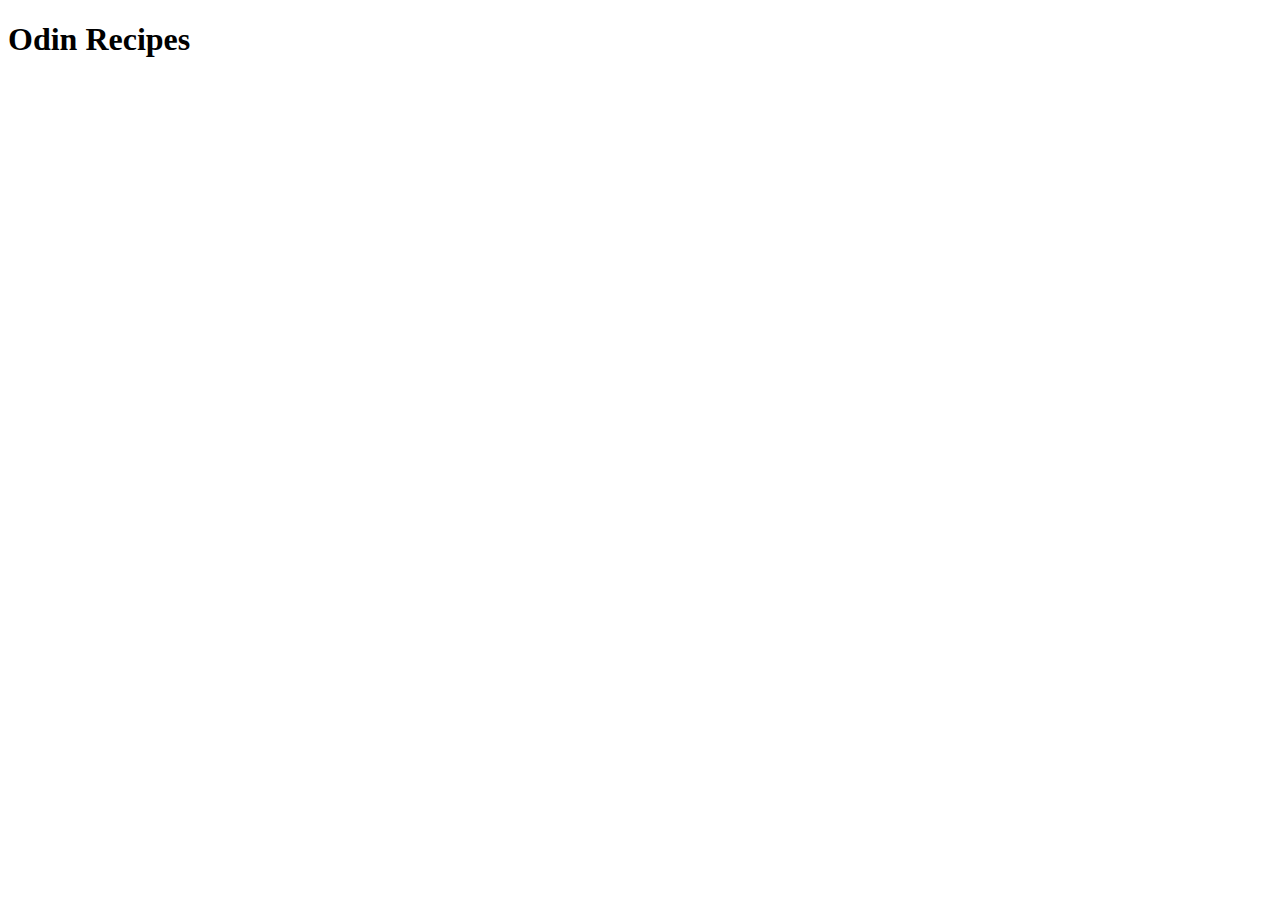
==== index.html @ 0bafbe7a "refactor: add initial structure & add project goal" ====
<!DOCTYPE html>
<html lang="en">
<head>
    <meta charset="UTF-8">
    <meta name="viewport" content="width=device-width, initial-scale=1.0">
    <title>Odin Recipes</title>
</head>
<body>
    <h1>Odin Recipes</h1>
</body>
</html>
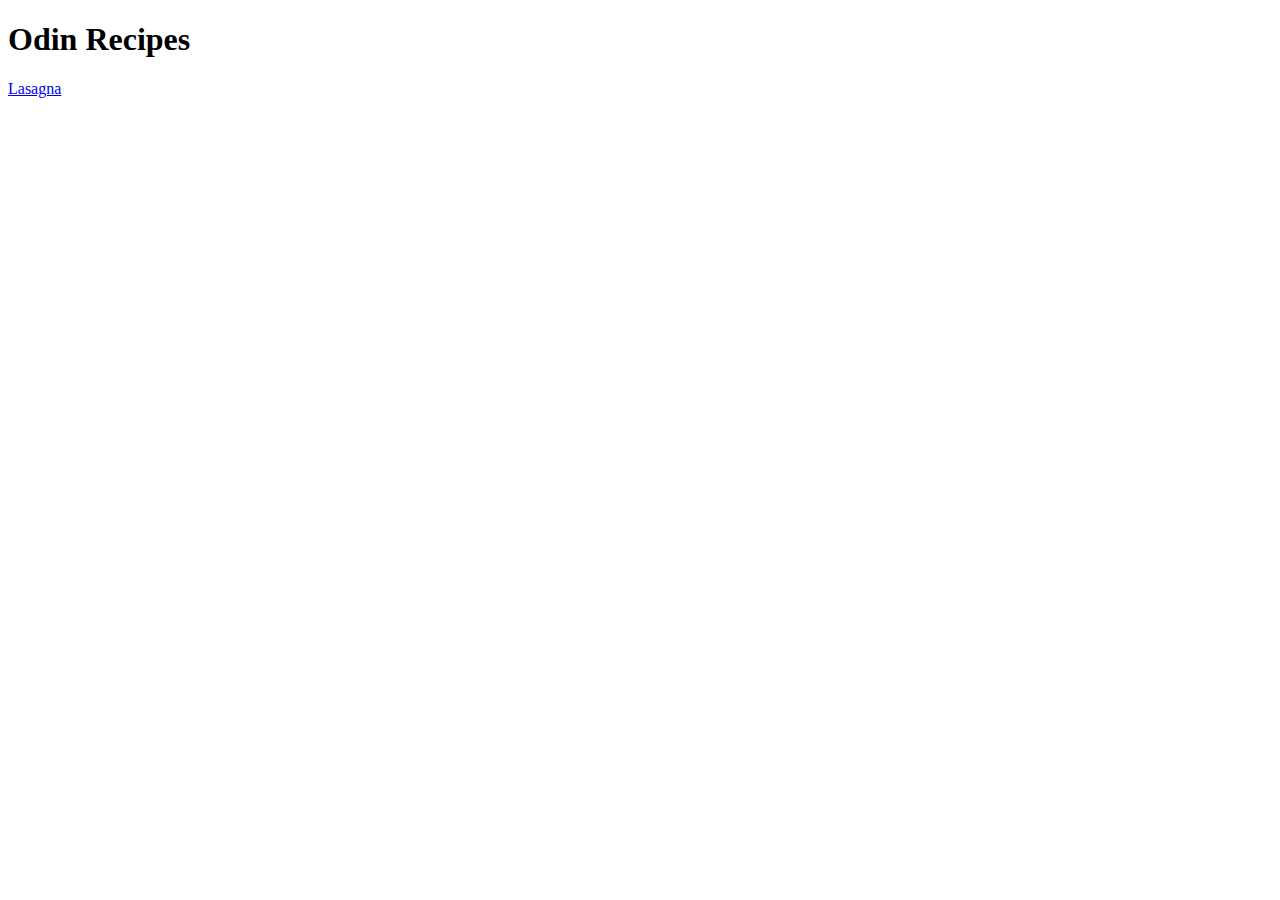
==== commit 421e5ae7: "feat: add lasagna recipe & lasagna image" ====
--- a/index.html
+++ b/index.html
@@ -7,5 +7,6 @@
 </head>
 <body>
     <h1>Odin Recipes</h1>
+    <a href="./recipes/lasagna.html">Lasagna</a>
 </body>
 </html>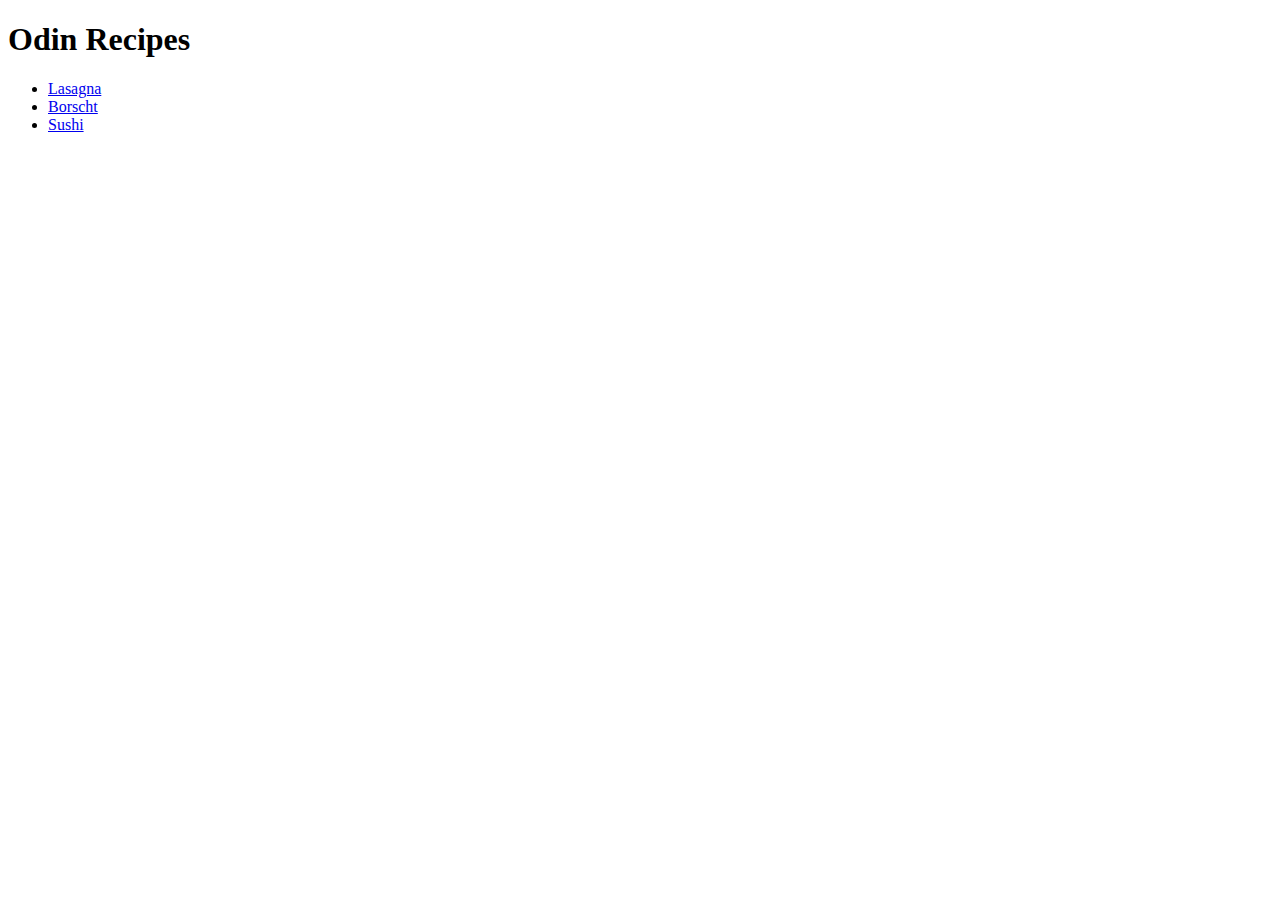
==== commit 6b6945e5: "feat: add two more recipes (borscht & sushi)" ====
--- a/index.html
+++ b/index.html
@@ -7,6 +7,10 @@
 </head>
 <body>
     <h1>Odin Recipes</h1>
-    <a href="./recipes/lasagna.html">Lasagna</a>
+    <ul>
+        <li><a href="./recipes/lasagna.html">Lasagna</a></li>
+        <li><a href="./recipes/borscht.html">Borscht</a></li>
+        <li><a href="./recipes/sushi.html">Sushi</a></li>
+    </ul>
 </body>
 </html>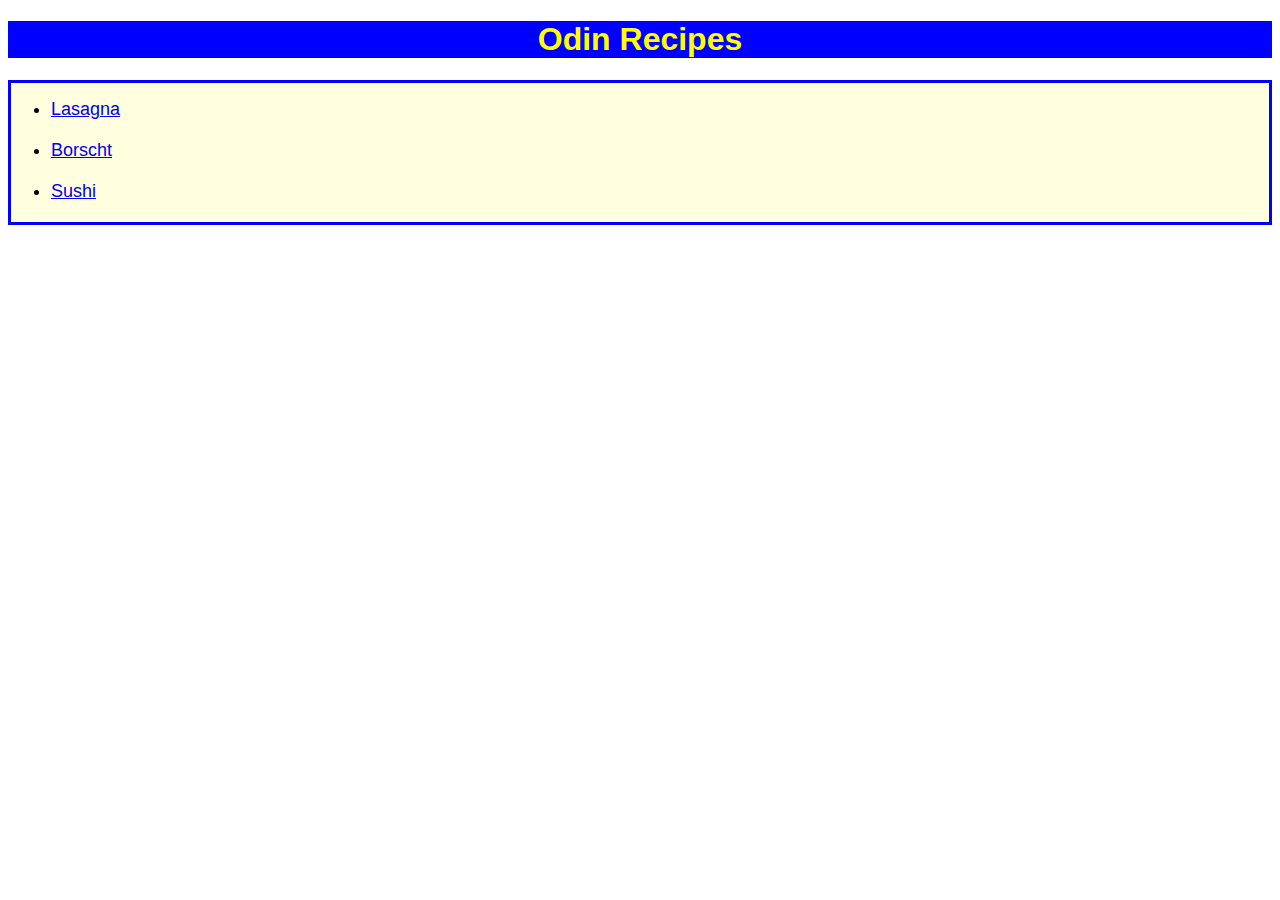
==== commit d42a65b2: "style: change title" ====
--- a/index.html
+++ b/index.html
@@ -3,14 +3,17 @@
 <head>
     <meta charset="UTF-8">
     <meta name="viewport" content="width=device-width, initial-scale=1.0">
-    <title>Odin Recipes</title>
+    <title>odin-recipes</title>
+    <link rel="stylesheet" href="index.css">
 </head>
 <body>
     <h1>Odin Recipes</h1>
-    <ul>
-        <li><a href="./recipes/lasagna.html">Lasagna</a></li>
-        <li><a href="./recipes/borscht.html">Borscht</a></li>
-        <li><a href="./recipes/sushi.html">Sushi</a></li>
-    </ul>
+    <div>
+         <ul>
+            <li><a href="./recipes/lasagna.html">Lasagna</a></li>
+            <li><a href="./recipes/borscht.html">Borscht</a></li>
+            <li><a href="./recipes/sushi.html">Sushi</a></li>
+         </ul>
+    </div>
 </body>
 </html>--- a/index.css
+++ b/index.css
@@ -0,0 +1,19 @@
+* {
+    font-family: "Arial", "Helvetica", sans-serif;
+}
+
+h1 {
+    color: yellow;
+    background-color: blue;
+    text-align: center;
+}
+
+li {
+    font-size: large;
+    margin-bottom: 20px;
+}
+
+div {
+    border: 3px solid blue;
+    background-color: lightyellow;
+}
